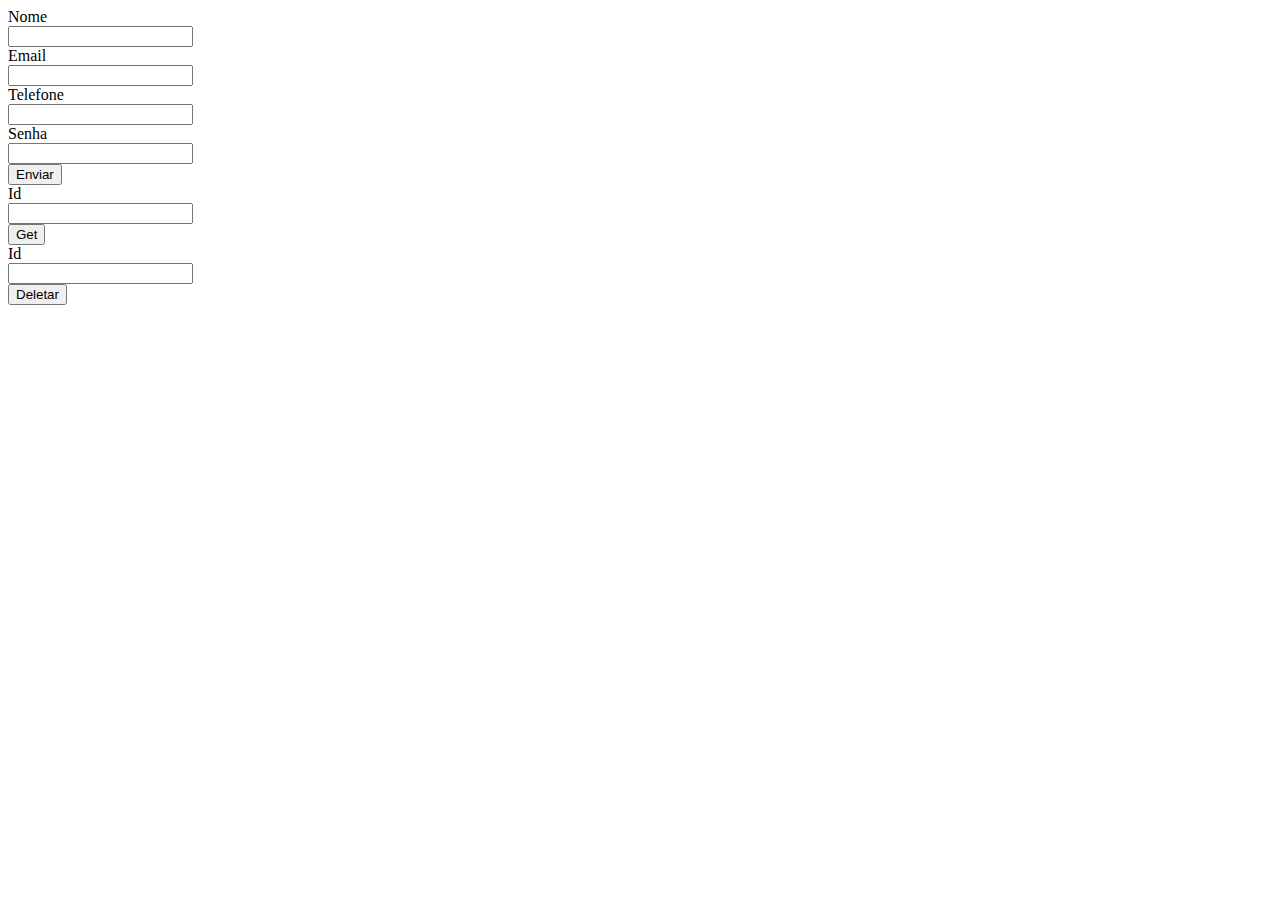
==== index.html @ f146af83 "a" ====
<!DOCTYPE html>
<html lang="pt-br">
<head>
    <meta charset="utf-8">
    <meta name="viewport" content="width=device-width, initial-scale=1.0">
    <title>Login</title>

    <link href="css/cssreset.css">

    <link href="https://unpkg.com/aos@2.3.1/dist/aos.css" rel="stylesheet">

    <link rel="stylesheet" href="https://cdn.jsdelivr.net/npm/bootstrap@5.1.3/dist/css/bootstrap.min.css" integrity="sha384-1BmE4kWBq78iYhFldvKuhfTAU6auU8tT94WrHftjDbrCEXSU1oBoqyl2QvZ6jIW3" crossorigin="anonymous">

    <link href="css/style.css" rel="stylesheet" />
</head>
<body> 
    <main>
        <header>
          
        </header>
        
        <section>
          <form id="form" method="POST">
            <label for="name">Nome</label><br>
            <input type="text" id="name" name="name"><br>

            <label for="email">Email</label><br>
            <input type="text" id="email" name="email"><br>

            <label for="phone">Telefone</label><br>
            <input type="number" id="phone" name="phone"><br>

            <label for="password">Senha</label><br>
            <input type="text" id="password" name="password"><br>


            <input type="button" value="Enviar" id="submitButton">
          </form>

          <form id="formGet" method="GET">
            <label for="getId">Id</label><br>
            <input type="text" id="getId" name="getId"><br>


            <input type="button" value="Get" id="get">
          </form>

          <form id="formDelete" method="DELETE">
            <label for="id">Id</label><br>
            <input type="text" id="id" name="id"><br>


            <input type="button" value="Deletar" id="delete">
          </form>
          
          <span id="displayId"></span> <br>
          <span id="displayName"></span> <br>
          <span id="displayEmail"></span> <br>
          <span id="displayPhone"></span> <br>
          <span id="displayPassword"></span> <br>

        </section>

        <footer>
            <script src="https://code.jquery.com/jquery-3.5.1.min.js" integrity="sha256-9/aliU8dGd2tb6OSsuzixeV4y/faTqgFtohetphbbj0=" crossorigin="anonymous"></script>
            
            <script src="https://cdn.jsdelivr.net/npm/bootstrap@5.1.3/dist/js/bootstrap.bundle.min.js" integrity="sha384-ka7Sk0Gln4gmtz2MlQnikT1wXgYsOg+OMhuP+IlRH9sENBO0LRn5q+8nbTov4+1p" crossorigin="anonymous"></script>
                    
            <script src="https://unpkg.com/aos@2.3.1/dist/aos.js"></script>
                    
            <script src="js/main.js"></script>
        </footer>
    </main>
</body>

</html>
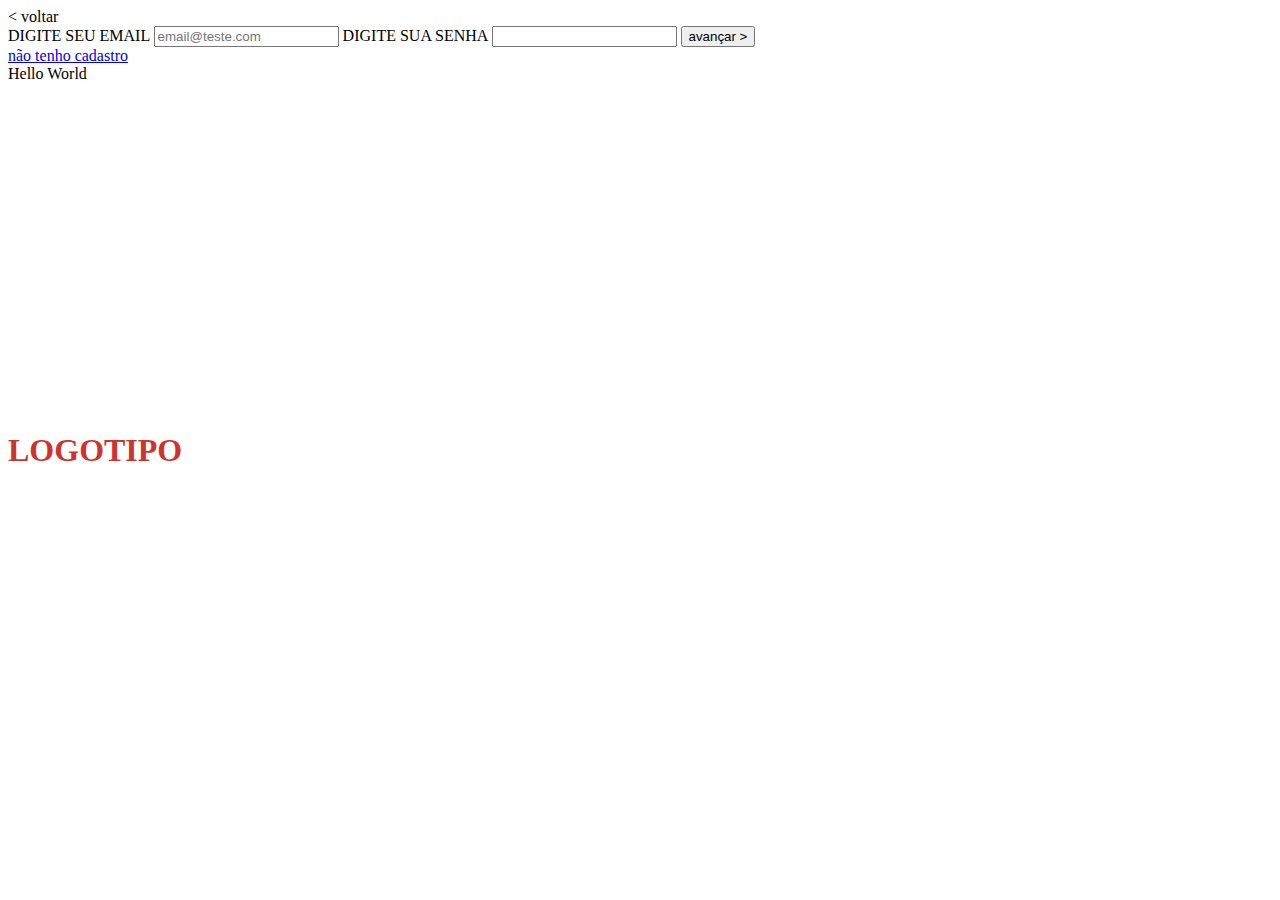
==== commit e94abad8: "." ====
--- a/index.html
+++ b/index.html
@@ -1,76 +1,94 @@
 <!DOCTYPE html>
 <html lang="pt-br">
+
 <head>
-    <meta charset="utf-8">
-    <meta name="viewport" content="width=device-width, initial-scale=1.0">
-    <title>Login</title>
+  <meta charset="utf-8">
+  <meta name="viewport" content="width=device-width, initial-scale=1.0">
+  <title>Login</title>
 
-    <link href="css/cssreset.css">
+  <link href="css/cssreset.css">
 
-    <link href="https://unpkg.com/aos@2.3.1/dist/aos.css" rel="stylesheet">
+  <link href="https://unpkg.com/aos@2.3.1/dist/aos.css" rel="stylesheet">
 
-    <link rel="stylesheet" href="https://cdn.jsdelivr.net/npm/bootstrap@5.1.3/dist/css/bootstrap.min.css" integrity="sha384-1BmE4kWBq78iYhFldvKuhfTAU6auU8tT94WrHftjDbrCEXSU1oBoqyl2QvZ6jIW3" crossorigin="anonymous">
+  <link rel="stylesheet" href="https://cdn.jsdelivr.net/npm/bootstrap@5.1.3/dist/css/bootstrap.min.css" integrity="sha384-1BmE4kWBq78iYhFldvKuhfTAU6auU8tT94WrHftjDbrCEXSU1oBoqyl2QvZ6jIW3" crossorigin="anonymous">
 
-    <link href="css/style.css" rel="stylesheet" />
+  <link href="css/style.css" rel="stylesheet" />
+  <link href="css/page-login.css" rel="stylesheet" />
 </head>
-<body> 
-    <main>
-        <header>
-          
-        </header>
+
+<body>
+  <main>
+    <header id="header-container">
+      <div id="header-wrapper">
         
-        <section>
-          <form id="form" method="POST">
-            <label for="name">Nome</label><br>
-            <input type="text" id="name" name="name"><br>
+        <div id="header-content">
 
-            <label for="email">Email</label><br>
-            <input type="text" id="email" name="email"><br>
+          <h1 style="    
+            color: #CD342E;
+            margin: auto;
+            top: 50%;
+            transform: translate(0, -50%);
+            position: absolute;
+            font-weight: bolder;
+          ">
+          LOGOTIPO
+          </h1>
 
-            <label for="phone">Telefone</label><br>
-            <input type="number" id="phone" name="phone"><br>
+        </div>
 
-            <label for="password">Senha</label><br>
-            <input type="text" id="password" name="password"><br>
+      </div>
 
+      <div id="header-menu-wrapper">
 
-            <input type="button" value="Enviar" id="submitButton">
+        <div id="header-menu-content">
+
+        </div>
+
+      </div>
+    </header>
+
+    <section id="page-content">
+
+      <div id="login-container">
+
+        <div id="login-wrapper">
+
+          <a class="form-link hidden" id="go-back">< voltar</a>
+
+          <form id="form-login">
+
+            <label id="label-login-email">DIGITE SEU EMAIL</label>
+            <input class="input" id="input-login-email" type="text" placeholder="email@teste.com">
+
+            <label class="hidden" id="label-login-senha">DIGITE SUA SENHA</label>
+            <input class="hidden input" id="input-login-senha" type="text">
+
+            <input class="input-button" id="btn-login-avancar" type="button" value="avançar >">
+
           </form>
 
-          <form id="formGet" method="GET">
-            <label for="getId">Id</label><br>
-            <input type="text" id="getId" name="getId"><br>
+          <a class="form-link" href="#">não tenho cadastro</a>
 
+        </div>
 
-            <input type="button" value="Get" id="get">
-          </form>
+      </div>
 
-          <form id="formDelete" method="DELETE">
-            <label for="id">Id</label><br>
-            <input type="text" id="id" name="id"><br>
+    </section>
 
+    <footer id="footer-container">
 
-            <input type="button" value="Deletar" id="delete">
-          </form>
-          
-          <span id="displayId"></span> <br>
-          <span id="displayName"></span> <br>
-          <span id="displayEmail"></span> <br>
-          <span id="displayPhone"></span> <br>
-          <span id="displayPassword"></span> <br>
+      <div id="footer-wrapper">
+        Hello World
+      </div>
 
-        </section>
+    </footer>
+  </main>
 
-        <footer>
-            <script src="https://code.jquery.com/jquery-3.5.1.min.js" integrity="sha256-9/aliU8dGd2tb6OSsuzixeV4y/faTqgFtohetphbbj0=" crossorigin="anonymous"></script>
-            
-            <script src="https://cdn.jsdelivr.net/npm/bootstrap@5.1.3/dist/js/bootstrap.bundle.min.js" integrity="sha384-ka7Sk0Gln4gmtz2MlQnikT1wXgYsOg+OMhuP+IlRH9sENBO0LRn5q+8nbTov4+1p" crossorigin="anonymous"></script>
-                    
-            <script src="https://unpkg.com/aos@2.3.1/dist/aos.js"></script>
-                    
-            <script src="js/main.js"></script>
-        </footer>
-    </main>
+  <script src="https://code.jquery.com/jquery-3.5.1.min.js" integrity="sha256-9/aliU8dGd2tb6OSsuzixeV4y/faTqgFtohetphbbj0=" crossorigin="anonymous"></script>
+  <script src="https://cdn.jsdelivr.net/npm/bootstrap@5.1.3/dist/js/bootstrap.bundle.min.js" integrity="sha384-ka7Sk0Gln4gmtz2MlQnikT1wXgYsOg+OMhuP+IlRH9sENBO0LRn5q+8nbTov4+1p" crossorigin="anonymous"></script>
+
+  <script src="js/main.js"></script>
+
 </body>
 
 </html>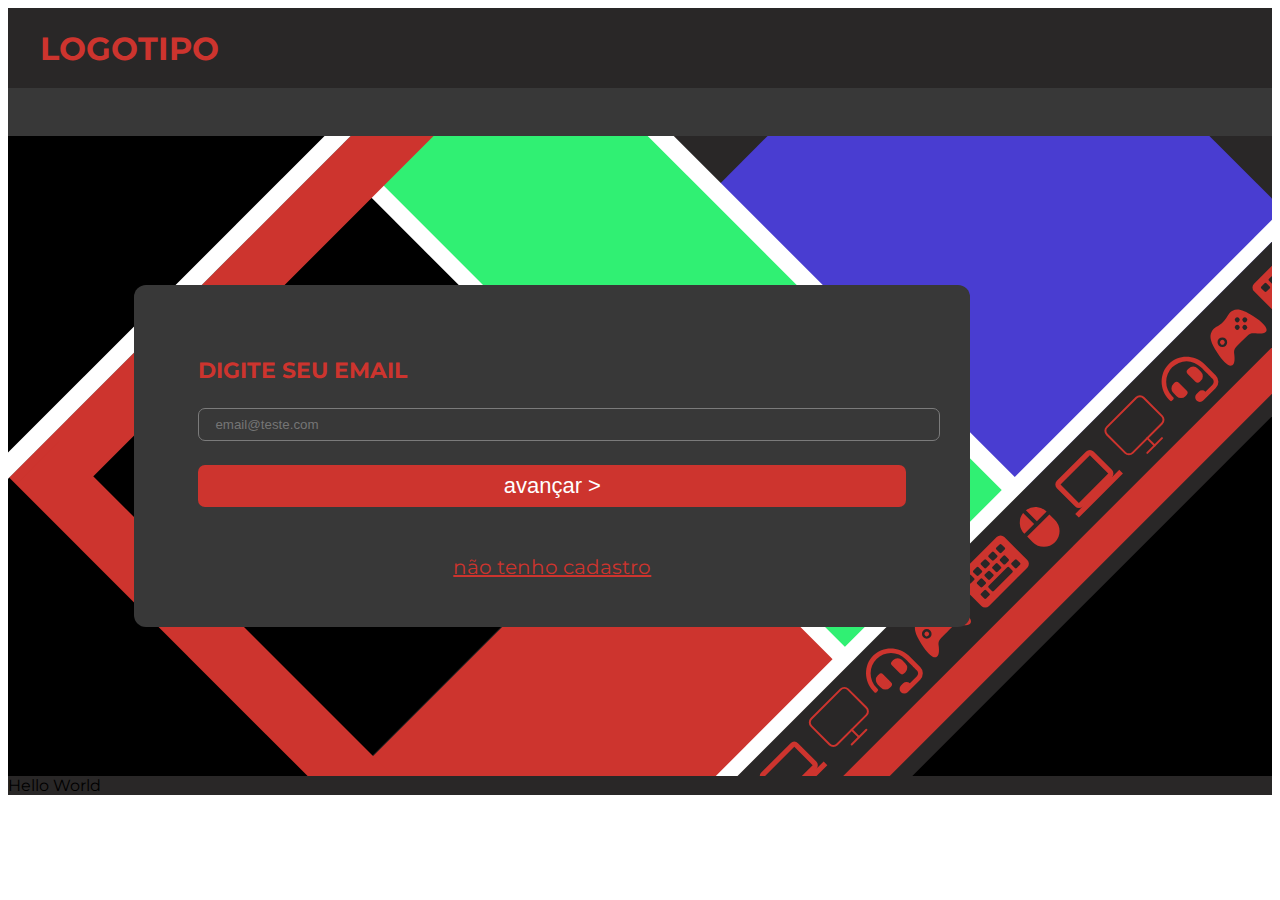
==== commit 0f05e4b4: "Update index.html" ====
--- a/index.html
+++ b/index.html
@@ -6,14 +6,12 @@
   <meta name="viewport" content="width=device-width, initial-scale=1.0">
   <title>Login</title>
 
-  <link href="css/cssreset.css">
-
-  <link href="https://unpkg.com/aos@2.3.1/dist/aos.css" rel="stylesheet">
+  <link href="CSS/cssreset.css">
 
   <link rel="stylesheet" href="https://cdn.jsdelivr.net/npm/bootstrap@5.1.3/dist/css/bootstrap.min.css" integrity="sha384-1BmE4kWBq78iYhFldvKuhfTAU6auU8tT94WrHftjDbrCEXSU1oBoqyl2QvZ6jIW3" crossorigin="anonymous">
 
-  <link href="css/style.css" rel="stylesheet" />
-  <link href="css/page-login.css" rel="stylesheet" />
+  <link href="CSS/style.css" rel="stylesheet" />
+  <link href="CSS/page-login.css" rel="stylesheet" />
 </head>
 
 <body>
@@ -91,4 +89,4 @@
 
 </body>
 
-</html>+</html>
--- a/CSS/cssreset.css
+++ b/CSS/cssreset.css
@@ -0,0 +1,48 @@
+/* http://meyerweb.com/eric/tools/css/reset/ 
+   v2.0 | 20110126
+   License: none (public domain)
+*/
+
+html, body, div, span, applet, object, iframe,
+h1, h2, h3, h4, h5, h6, p, blockquote, pre,
+a, abbr, acronym, address, big, cite, code,
+del, dfn, em, img, ins, kbd, q, s, samp,
+small, strike, strong, sub, sup, tt, var,
+b, u, i, center,
+dl, dt, dd, ol, ul, li,
+fieldset, form, label, legend,
+table, caption, tbody, tfoot, thead, tr, th, td,
+article, aside, canvas, details, embed, 
+figure, figcaption, footer, header, hgroup, 
+menu, nav, output, ruby, section, summary,
+time, mark, audio, video {
+	margin: 0;
+	padding: 0;
+	border: 0;
+	font-size: 100%;
+	font: inherit;
+	vertical-align: baseline;
+}
+/* HTML5 display-role reset for older browsers */
+article, aside, details, figcaption, figure, 
+footer, header, hgroup, menu, nav, section {
+	display: block;
+}
+body {
+	line-height: 1;
+}
+ol, ul {
+	list-style: none;
+}
+blockquote, q {
+	quotes: none;
+}
+blockquote:before, blockquote:after,
+q:before, q:after {
+	content: '';
+	content: none;
+}
+table {
+	border-collapse: collapse;
+	border-spacing: 0;
+}--- a/CSS/style.css
+++ b/CSS/style.css
@@ -0,0 +1,34 @@
+@import url('https://fonts.googleapis.com/css2?family=Montserrat:wght@300&display=swap');
+
+body {
+    font-family:'Montserrat';
+}
+
+#header-container {
+    height:8rem;
+}
+
+#header-content {
+    height:5rem;
+    position: relative;
+}
+
+#header-menu-wrapper {
+    background-color:#383838;
+    height:3rem;
+    border-bottom: 1px solid #CD342E;
+}
+
+
+#header-container, #footer-container {
+    background-color:#292727;
+}
+
+#header-content, #header-menu-content {
+    margin:0 auto;
+    width: 95%;
+}
+
+.hidden {
+    display:none!important;
+}
--- a/CSS/page-login.css
+++ b/CSS/page-login.css
@@ -0,0 +1,84 @@
+@import url('https://fonts.googleapis.com/css2?family=Montserrat:wght@300&display=swap');
+
+body {
+    font-family:'Montserrat';
+}
+
+section#page-content {
+    background-image: url(../Imagens/sitebg.svg);
+    background-repeat: no-repeat;
+    background-size: 100%;
+}
+
+#login-wrapper {
+    text-align:center;
+}
+
+#form-login {
+    text-align:left;
+    margin-bottom: 3rem;
+}
+
+#form-login label {
+    color: #CD342E;
+    font-weight: bold;
+    font-size: 22px;
+    text-align:left;
+}
+
+#form-login .input {
+    display: block;
+    background:none;
+    border: 1px solid #7B7B7B;
+    color: #7B7B7B;
+    margin: 1.5rem 0;
+}
+
+#form-login .input, .input-button {
+    width: 100%;
+    border-radius:7px;
+    padding: 0.5rem 1rem;
+}
+
+.input-button {
+    border:none;
+    color: #fff;
+    font-size: 22px;
+}
+
+.input-button {
+    background: #CD342E;
+}
+
+#login-container {
+    width: 80%;
+    margin:auto;
+    height:40rem;
+    position:relative;
+}
+
+#login-wrapper {
+    width: 70%;
+    padding:4.5rem 4rem 3rem 4rem;
+    border-radius: 12px;
+
+    background-color: #383838;
+    top:50%;
+    transform: translate(0, -50%);
+    position:absolute;
+}
+
+.form-link, .form-link:hover {
+    text-align:center;
+    color: #CD342E;
+    font-size: 20px;
+    padding:1rem 0;
+}
+
+#go-back {
+    cursor: pointer;
+    position: absolute;
+    top: 0.5rem;
+    left: 4rem;
+    text-decoration: none;
+}